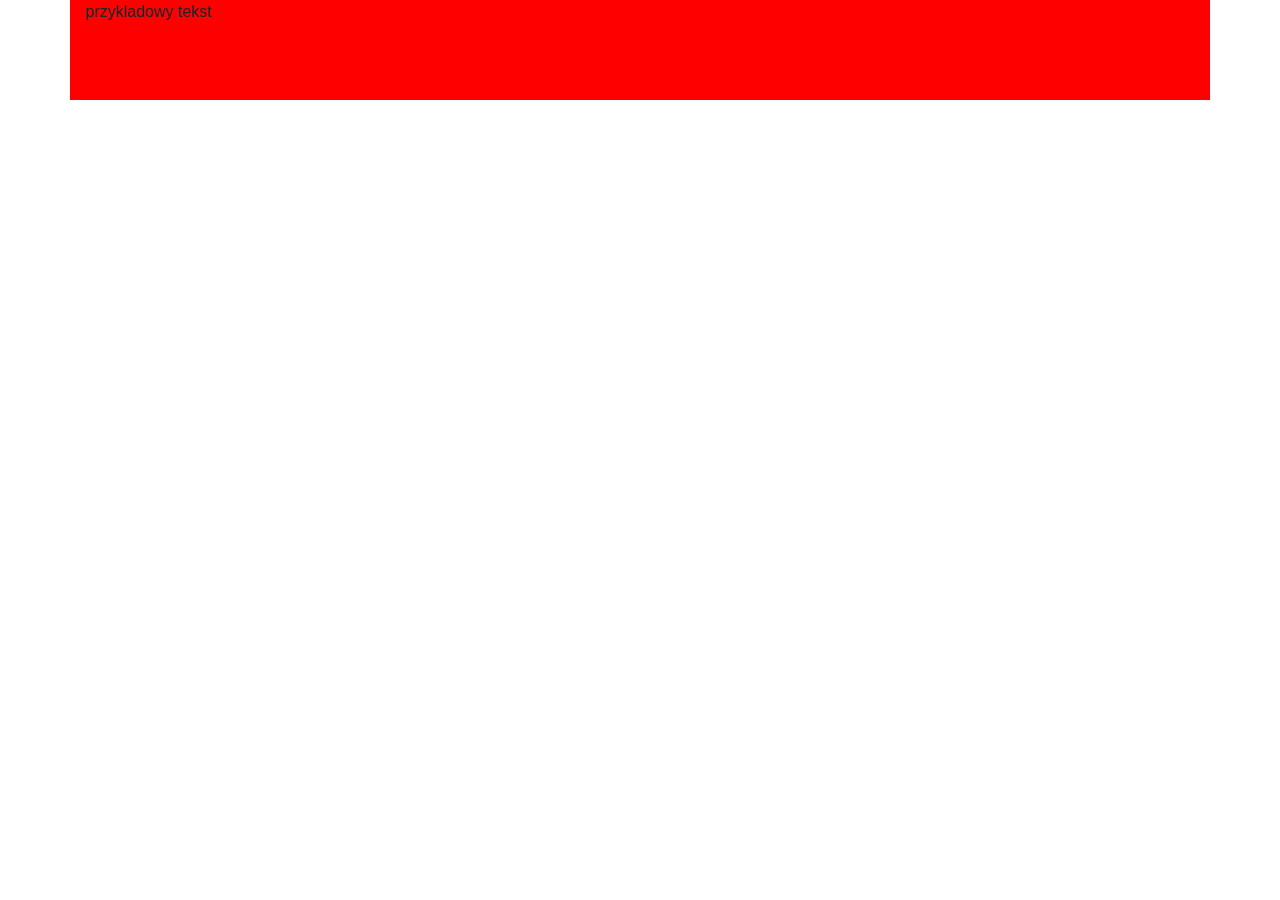
==== 1-bootstrap/index.html @ 8fbc690b "1" ====
<!DOCTYPE html>
<html lang="en">
<head>
    <meta charset="UTF-8">
    <meta name="viewport" content="width=device-width, initial-scale=1, shrink-to-fit=no">
    <title>Document</title>
    <link rel="stylesheet" href="https://maxcdn.bootstrapcdn.com/bootstrap/4.0.0-beta.2/css/bootstrap.min.css">
    <link rel="stylesheet" href="css/style.css">
</head>
<body>
    <div class="container">przykladowy tekst</div>
    <div class="container-fuid, container-fluid-example">
        
    </div>
<!-- jQuery -->
<script src="https://code.jquery.com/jquery-3.2.1.slim.min.js"></script>
<!-- Popper.js -->
<script src="https://cdnjs.cloudflare.com/ajax/libs/popper.js/1.12.3/umd/popper.min.js"></script>
<!-- Bootstrap JS -->
<script src="https://maxcdn.bootstrapcdn.com/bootstrap/4.0.0-beta.2/js/bootstrap.min.js"></script>
</body>
</html>
---- 1-bootstrap/css/style.css ----
div.container {
    background-color: red;
    height: 100px;
}
div.container-example {
    background-color: aquamarine;
}
div.container-example-fluid {
    background-color: bisque;
}
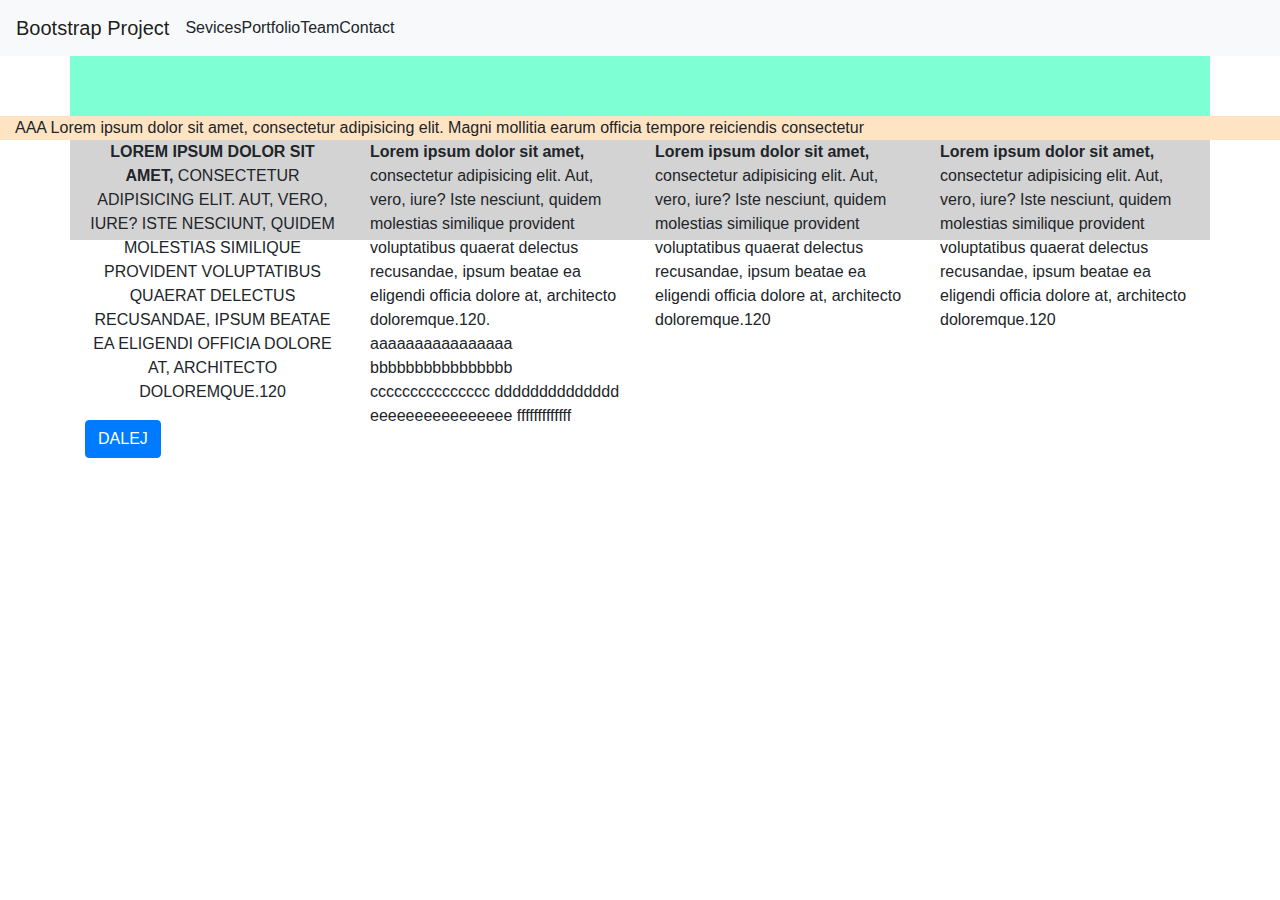
==== commit b6a005da: "1" ====
--- a/1-bootstrap/index.html
+++ b/1-bootstrap/index.html
@@ -1,22 +1,85 @@
 <!DOCTYPE html>
 <html lang="en">
+
 <head>
     <meta charset="UTF-8">
-    <meta name="viewport" content="width=device-width, initial-scale=1, shrink-to-fit=no">
+    <meta name="viewport" content="width=device-width, initial-scale=1,shrink-to-fit=no">
     <title>Document</title>
     <link rel="stylesheet" href="https://maxcdn.bootstrapcdn.com/bootstrap/4.0.0-beta.2/css/bootstrap.min.css">
-    <link rel="stylesheet" href="css/style.css">
+    <link rel="stylesheet" href="css/custom.css">
 </head>
+
 <body>
-    <div class="container">przykladowy tekst</div>
-    <div class="container-fuid, container-fluid-example">
-        
+
+    <!--NAV-->
+
+    <nav id="main-nav" class="navbar fixed-top navbar-expand-lg navbar-light bg-light">
+    <a href="" class="navbar-brand">Bootstrap Project</a>
+    <button class="navbar-toggler" type="button" data-toggle="collapse" data-target="#navbarSupportedContent" aria-controls="navbarSupportedContent" aria-expanded="false" aria-label="Toggle navigation">
+        <span class="navbar-toggler-icon"></span>
+    </button>
+    <div id="navbarSupportedContent" class="collapse navbar-collapse">
+        <ul class="navbar-nav">
+            <li class="navbar-item">Sevices</li>
+            <li class="navbar-item">Portfolio</li>
+            <li class="navbar-item">Team</li>
+            <li class="navbar-item">Contact</li>
+        </ul>
     </div>
-<!-- jQuery -->
-<script src="https://code.jquery.com/jquery-3.2.1.slim.min.js"></script>
-<!-- Popper.js -->
-<script src="https://cdnjs.cloudflare.com/ajax/libs/popper.js/1.12.3/umd/popper.min.js"></script>
-<!-- Bootstrap JS -->
-<script src="https://maxcdn.bootstrapcdn.com/bootstrap/4.0.0-beta.2/js/bootstrap.min.js"></script>
+    </nav>
+    <!--  NAV END-->
+    
+<!--    Carousel -->
+    <div id="carouselExampleControls" class="carousel slide" data-ride="carousel">
+  <div class="carousel-inner">
+    <div class="carousel-item active">
+      <img class="d-block w-100" src="https://upload.wikimedia.org/wikipedia/commons/f/f9/Phoenicopterus_ruber_in_S%C3%A3o_Paulo_Zoo.jpg">
+    </div>
+    <div class="carousel-item">
+      <img class="d-block w-100" src="https://upload.wikimedia.org/wikipedia/commons/f/f9/Phoenicopterus_ruber_in_S%C3%A3o_Paulo_Zoo.jpg" alt="Second slide">
+    </div>
+    <div class="carousel-item">
+      <img class="d-block w-100" src="https://upload.wikimedia.org/wikipedia/commons/f/f9/Phoenicopterus_ruber_in_S%C3%A3o_Paulo_Zoo.jpg" alt="Third slide">
+    </div>
+  </div>
+  <a class="carousel-control-prev" href="#carouselExampleControls" role="button" data-slide="prev">
+    <span class="carousel-control-prev-icon" aria-hidden="true"></span>
+    <span class="sr-only">Previous</span>
+  </a>
+  <a class="carousel-control-next" href="#carouselExampleControls" role="button" data-slide="next">
+    <span class="carousel-control-next-icon" aria-hidden="true"></span>
+    <span class="sr-only">Next</span>
+  </a>
+</div>
+<!--    Carousel END-->
+
+    <div class="container container-example">przykladowy tekst</div>
+    <div class="container-fluid container-fluid-example">AAA Lorem ipsum dolor sit amet, consectetur adipisicing elit. Magni mollitia earum officia tempore reiciendis consectetur
+    </div>
+
+    <!--    Columns -->
+    <div class="container">
+        <div class="row">
+            <div class="col-md-6 col-lg-3">
+                <p class="text-center text-uppercase"><b>Lorem ipsum dolor sit amet,</b> consectetur adipisicing elit. Aut, vero, iure? Iste nesciunt, quidem molestias similique provident voluptatibus quaerat delectus recusandae, ipsum beatae ea eligendi officia dolore at, architecto doloremque.120</p>
+                <a href="" class="btn btn-primary text-uppercase">Dalej</a>
+            </div>
+            <div class="col-md-6 col-lg-3"><b>Lorem ipsum dolor sit amet,</b> consectetur adipisicing elit. Aut, vero, iure? Iste nesciunt, quidem molestias similique provident voluptatibus quaerat delectus recusandae, ipsum beatae ea eligendi officia dolore at, architecto doloremque.120. aaaaaaaaaaaaaaaa bbbbbbbbbbbbbbbb ccccccccccccccc dddddddddddddd eeeeeeeeeeeeeeee fffffffffffff</div>
+            <div class="col-md-6 col-lg-3"><b>Lorem ipsum dolor sit amet,</b> consectetur adipisicing elit. Aut, vero, iure? Iste nesciunt, quidem molestias similique provident voluptatibus quaerat delectus recusandae, ipsum beatae ea eligendi officia dolore at, architecto doloremque.120</div>
+            <div class="col-md-6 col-lg-3"><b>Lorem ipsum dolor sit amet,</b> consectetur adipisicing elit. Aut, vero, iure? Iste nesciunt, quidem molestias similique provident voluptatibus quaerat delectus recusandae, ipsum beatae ea eligendi officia dolore at, architecto doloremque.120</div>
+
+
+
+        </div>
+    </div>
+    
+    <!-- jQuery -->
+    <script src="https://code.jquery.com/jquery-3.2.1.slim.min.js"></script>
+    <!-- Popper.js -->
+    <script src="https://cdnjs.cloudflare.com/ajax/libs/popper.js/1.12.3/umd/popper.min.js"></script>
+    <!-- Bootstrap JS -->
+    <script src="https://maxcdn.bootstrapcdn.com/bootstrap/4.0.0-beta.2/js/bootstrap.min.js"></script>
+    
 </body>
+
 </html>--- a/1-bootstrap/css/custom.css
+++ b/1-bootstrap/css/custom.css
@@ -0,0 +1,10 @@
+div.container {
+    background-color: lightgrey;
+    height: 100px;
+}
+div.container-example {
+    background-color: aquamarine;
+}
+div.container-fluid-example {
+    background-color: bisque;
+}